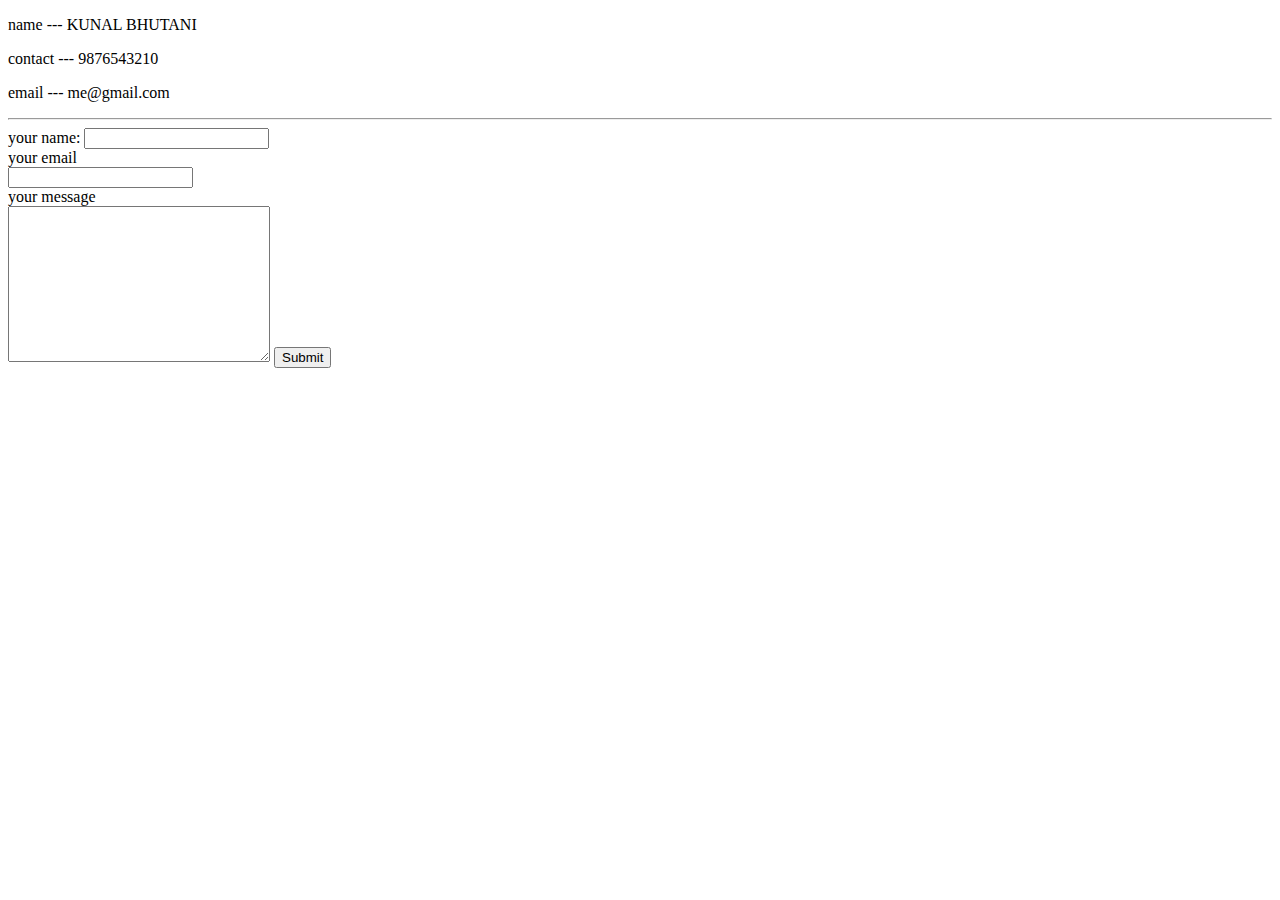
==== contact.html @ 9682c10b "this is first commit" ====
<!DOCTYPE html>
<html lang="en">
<head>
    <meta charset="UTF-8">
    <meta http-equiv="X-UA-Compatible" content="IE=edge">
    <meta name="viewport" content="width=device-width, initial-scale=1.0">
    <title>contact me page</title>
</head>
<body>
    <p> name --- KUNAL BHUTANI</p>
    <p> contact --- 9876543210</p>
    <p> email --- me@gmail.com</p>


    <!-- <form action="">
      <input type="text"> <br>  
      <input type="submit"> <br>  
      <input type="file"> <br>  
      <input type="date"> <br>  
      <input type="radio"> <br>  
      <input type="range"> <br>  
    </form> -->


    <hr>

    <form action="mailto:info@">
      <label>your name:</label>
      <input type="text"> <br>
      <label for="">your email</label> <br>
      <input type="email"><br>
      <label for="">your message</label><br>
      <textarea name="" id="" cols="30" rows="10"></textarea>
      <input type="submit" name="" id="">
    </form>
</body>
</html>
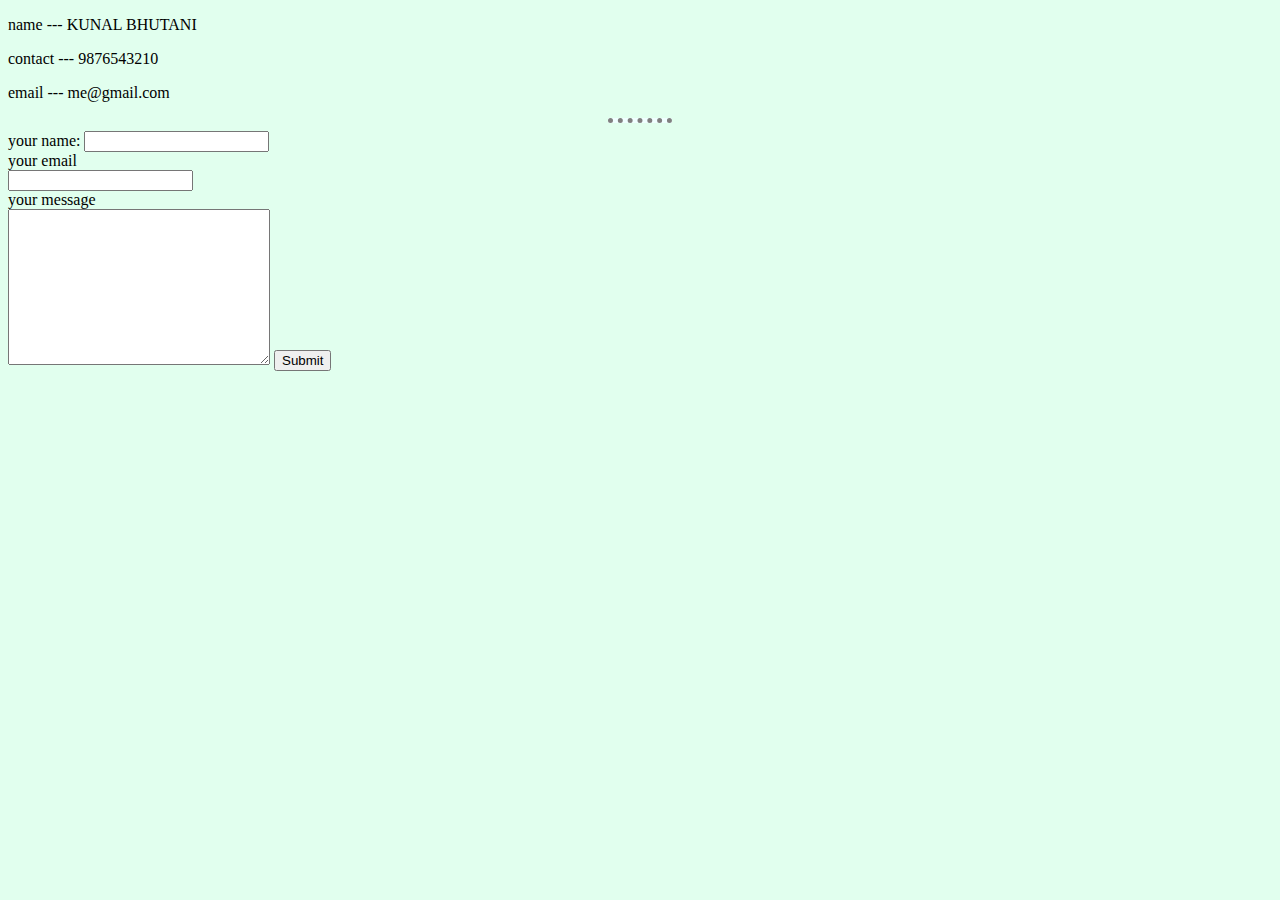
==== commit 64936c77: "this is commit no for css" ====
--- a/contact.html
+++ b/contact.html
@@ -5,6 +5,7 @@
     <meta http-equiv="X-UA-Compatible" content="IE=edge">
     <meta name="viewport" content="width=device-width, initial-scale=1.0">
     <title>contact me page</title>
+    <link rel="stylesheet" href="css/style.css">
 </head>
 <body>
     <p> name --- KUNAL BHUTANI</p>
--- a/css/style.css
+++ b/css/style.css
@@ -0,0 +1,27 @@
+body {
+    background-color: #E1FFEE;
+}
+
+hr {
+    background-color: azure;
+    /* height: 2px;  to make height 0*/
+    border-style: none;
+    border-top-style: dotted;
+    /* border-style: dotted none none; last two for left and right */
+    border-width: 5px;
+    border-color: grey;
+    width: 5%;
+
+}
+h3
+   {
+    color:  #7FBCD2;
+   }
+h1:hover
+  {
+    color: #7FBCD2;
+    }
+    .keeper:hover{
+      /* background-color: red; */
+      box-shadow: 50px;
+    }